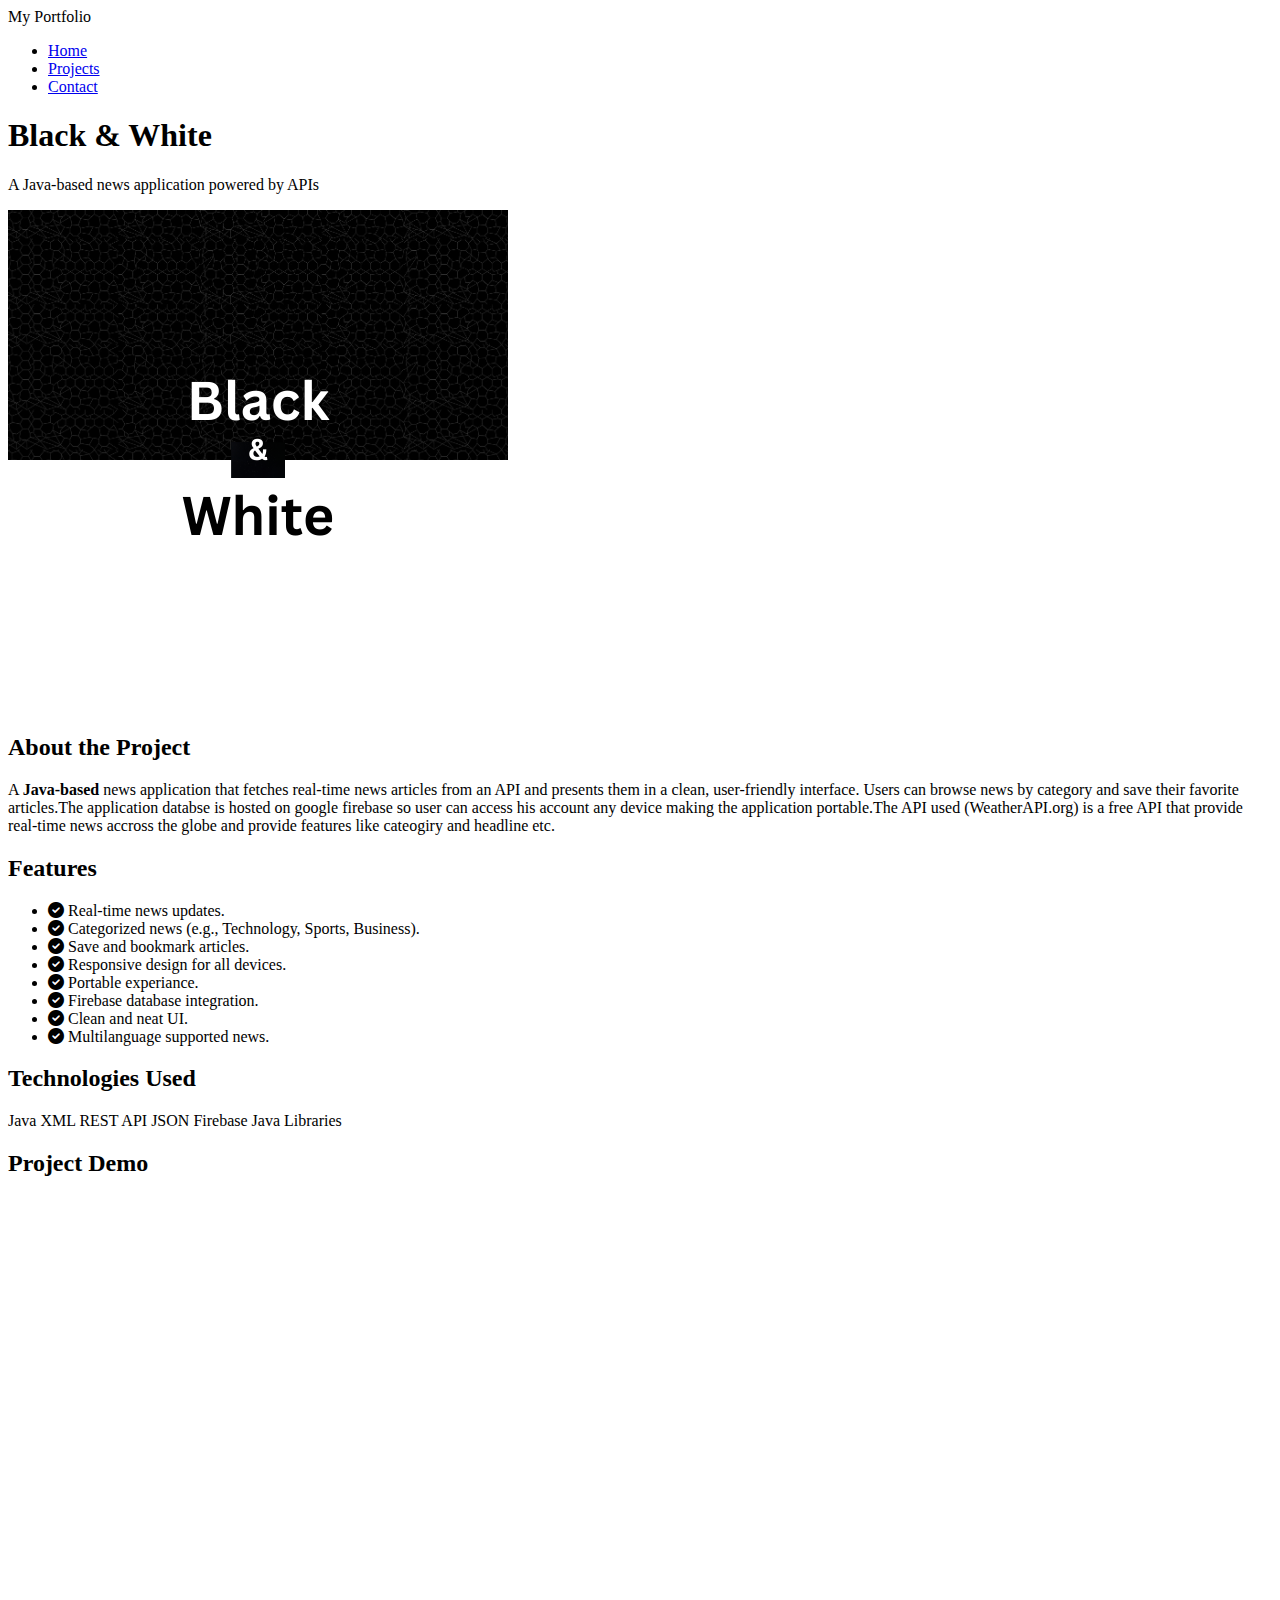
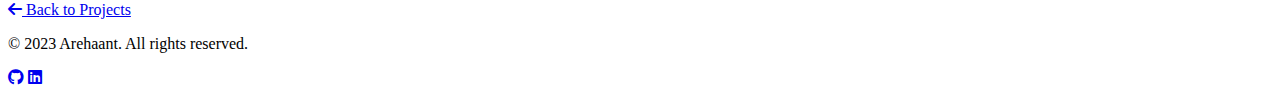
==== black-and-white.html @ adf0908e "Update black-and-white.html" ====
<!DOCTYPE html>
<html lang="en">
<head>
    <meta charset="UTF-8">
    <meta name="viewport" content="width=device-width, initial-scale=1.0">
    <title>Black & White</title>
    <link rel="stylesheet" href="styles.css">
    <link rel="stylesheet" href="https://cdnjs.cloudflare.com/ajax/libs/font-awesome/6.0.0/css/all.min.css">
</head>
<body>
    <header>
        <nav>
            <div class="logo">My Portfolio</div>
            <ul class="nav-links">
                <li><a href="index.html#home">Home</a></li>
                <li><a href="index.html#projects">Projects</a></li>
                <li><a href="index.html#contact">Contact</a></li>
            </ul>
        </nav>
    </header>

    <section class="project-details">
        <div class="project-header">
            <h1>Black & White</h1>
            <p class="project-subtitle">A Java-based news application powered by APIs</p>
        </div>

        <div class="project-content">
            <div class="project-image">
                <img src="blackandwhite.png" alt="Black & White">
            </div>

            <div class="project-info">
                <h2>About the Project</h2>
                <p>A <strong>Java-based</strong> news application that fetches real-time news articles from an API and presents them in a clean, user-friendly interface. Users can browse news by category and save their favorite articles.The application databse is hosted on google firebase so user can access his account any device making the application portable.The API used (WeatherAPI.org) is a free API that provide real-time news accross the globe and provide features like cateogiry and headline etc. </p>

                <h2>Features</h2>
                <ul>
                    <li><i class="fas fa-check-circle"></i> Real-time news updates.</li>
                    <li><i class="fas fa-check-circle"></i> Categorized news (e.g., Technology, Sports, Business).</li>
                    <li><i class="fas fa-check-circle"></i> Save and bookmark articles.</li>
                    <li><i class="fas fa-check-circle"></i> Responsive design for all devices.</li>
                    <li><i class="fas fa-check-circle"></i> Portable experiance.</li>
                    <li><i class="fas fa-check-circle"></i> Firebase database integration.</li>
                    <li><i class="fas fa-check-circle"></i> Clean and neat UI.</li>
                    <li><i class="fas fa-check-circle"></i> Multilanguage supported news.</li>
                </ul>

                <h2>Technologies Used</h2>
                <div class="tech-stack">
                    <span class="tech-item">Java</span>
                    <span class="tech-item">XML</span>
                    <span class="tech-item">REST API</span>
                    <span class="tech-item">JSON</span>
                    <span class="tech-item">Firebase</span>
                    <span class="tech-item">Java Libraries</span>

                </div>

                <h2>Project Demo</h2>
                <div class="project-demo">
                    <iframe width="100%" height="400" src="https://www.youtube.com/embed/MzEFeIRJ0eQ?si=_aH6qmWHbW_hi69S" frameborder="0" allow="accelerometer; autoplay; clipboard-write; encrypted-media; gyroscope; picture-in-picture" allowfullscreen></iframe>
                </div>
            </div>
        </div>

        <div class="project-actions">
            <a href="index.html#projects" class="btn"><i class="fas fa-arrow-left"></i> Back to Projects</a>
           
        </div>
    </section>

    <footer>
        <p>&copy; 2023 Arehaant. All rights reserved.</p>
        <div class="social-links">
            <a href="https://github.com/AP1339"><i class="fab fa-github"></i></a>
            <a href="https://www.linkedin.com/in/arehaant-desai-692934264/"><i class="fab fa-linkedin"></i></a>
            
        </div>
    </footer>
</body>
</html>
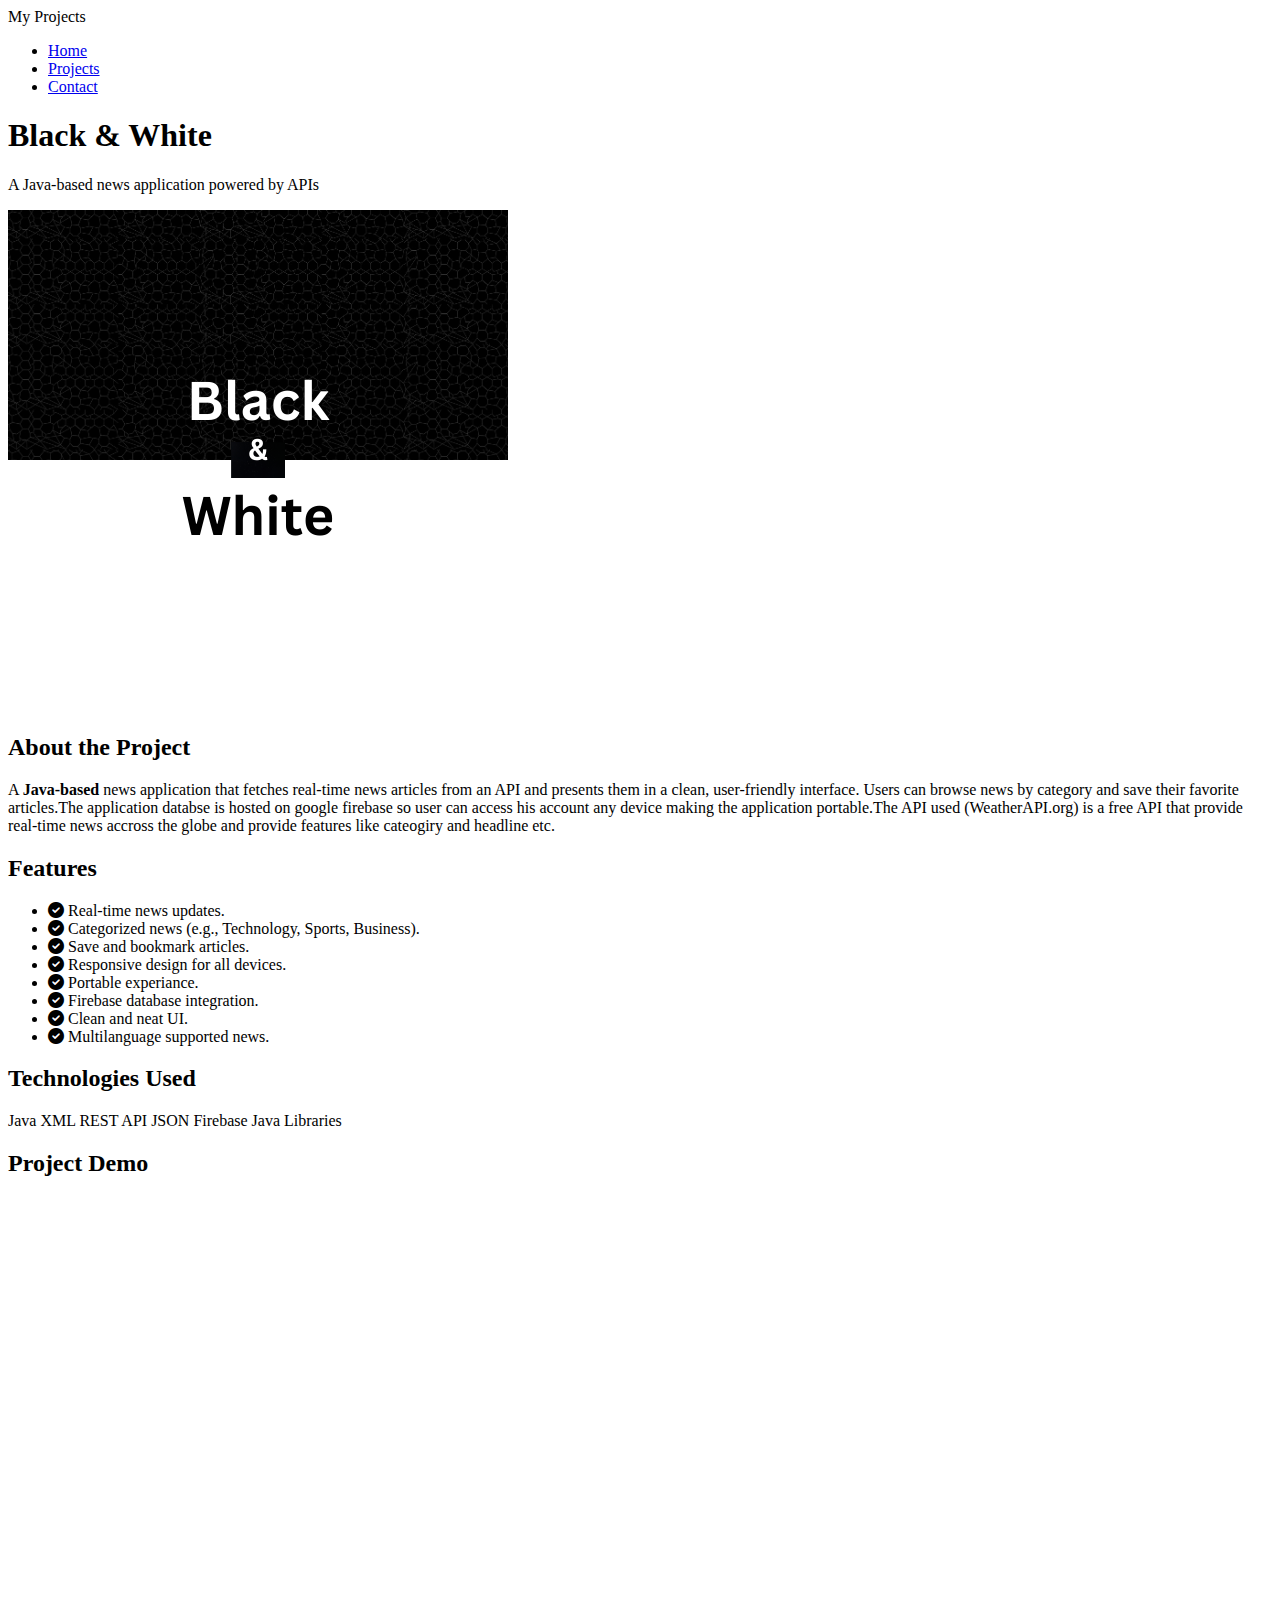
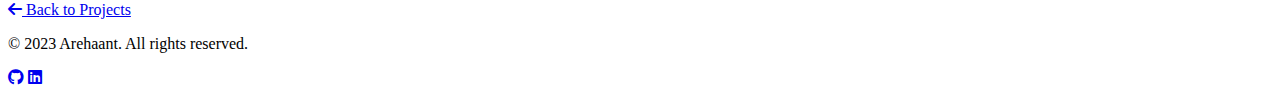
==== commit dd64ce67: "Update black-and-white.html" ====
--- a/black-and-white.html
+++ b/black-and-white.html
@@ -10,7 +10,7 @@
 <body>
     <header>
         <nav>
-            <div class="logo">My Portfolio</div>
+            <div class="logo">My Projects</div>
             <ul class="nav-links">
                 <li><a href="index.html#home">Home</a></li>
                 <li><a href="index.html#projects">Projects</a></li>
